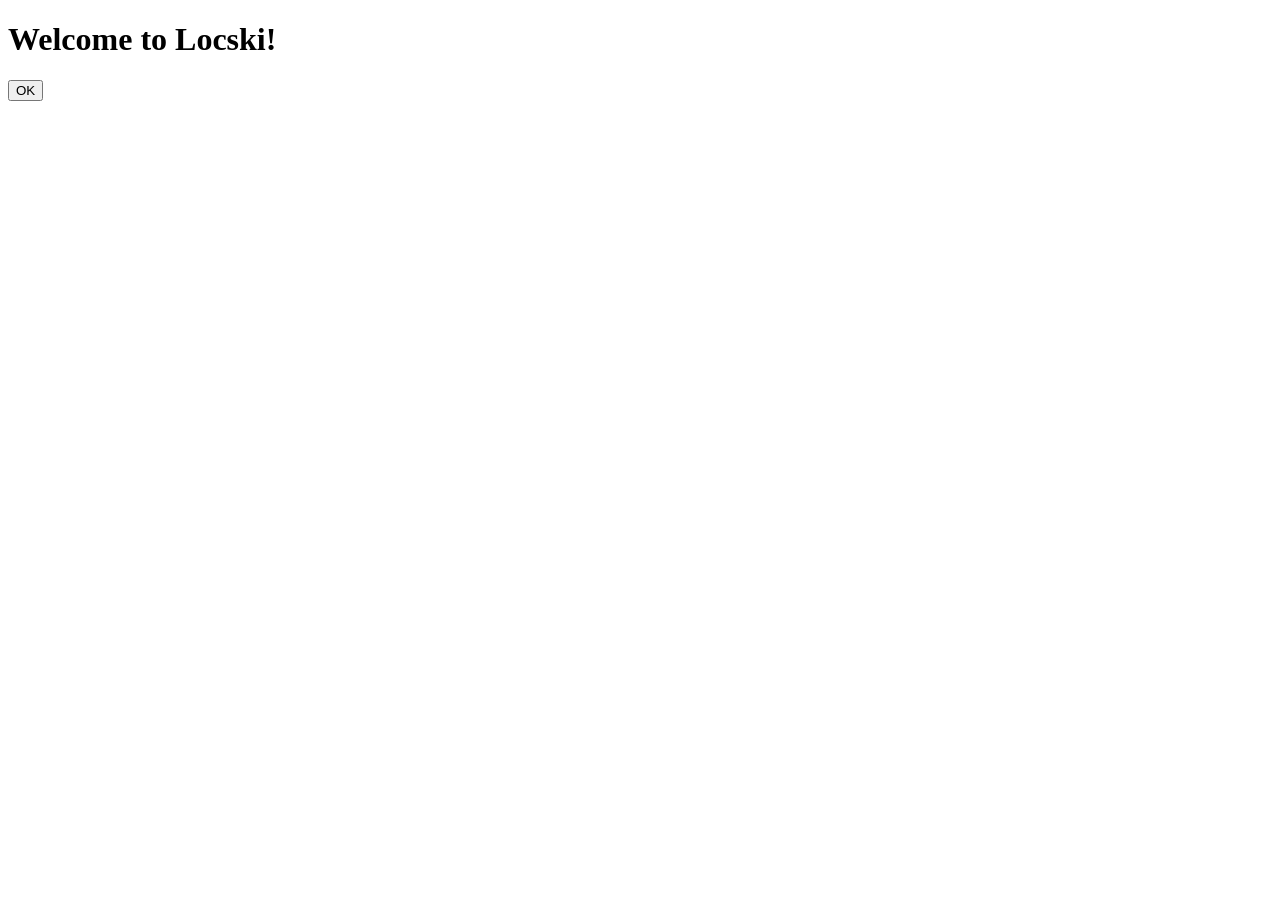
==== home.html @ 64658756 "Create home.html" ====
<!DOCTYPE html>
<html lang="en">
<head>
    <meta charset="UTF-8">
    <title>Locski - Home</title>
    <link rel="stylesheet" href="style.css">
</head>
<body>

<div class="container" id="welcomeContainer">
    <h1>Welcome to Locski!</h1>
    <button onclick="showDashboard()">OK</button>
</div>

<div class="container" id="dashboard" style="display:none; text-align:left;">
    <h2>Profile Details</h2>
    <p><strong>Name:</strong> <span id="userName"></span></p>
    <p><strong>Skills Offered:</strong> <span id="userOffered"></span></p>
    <p><strong>Skills Needed:</strong> <span id="userNeeded"></span></p>
    <button onclick="showDashboard()">OK</button>
</div>

<script src="script.js"></script>
</body>
</html>
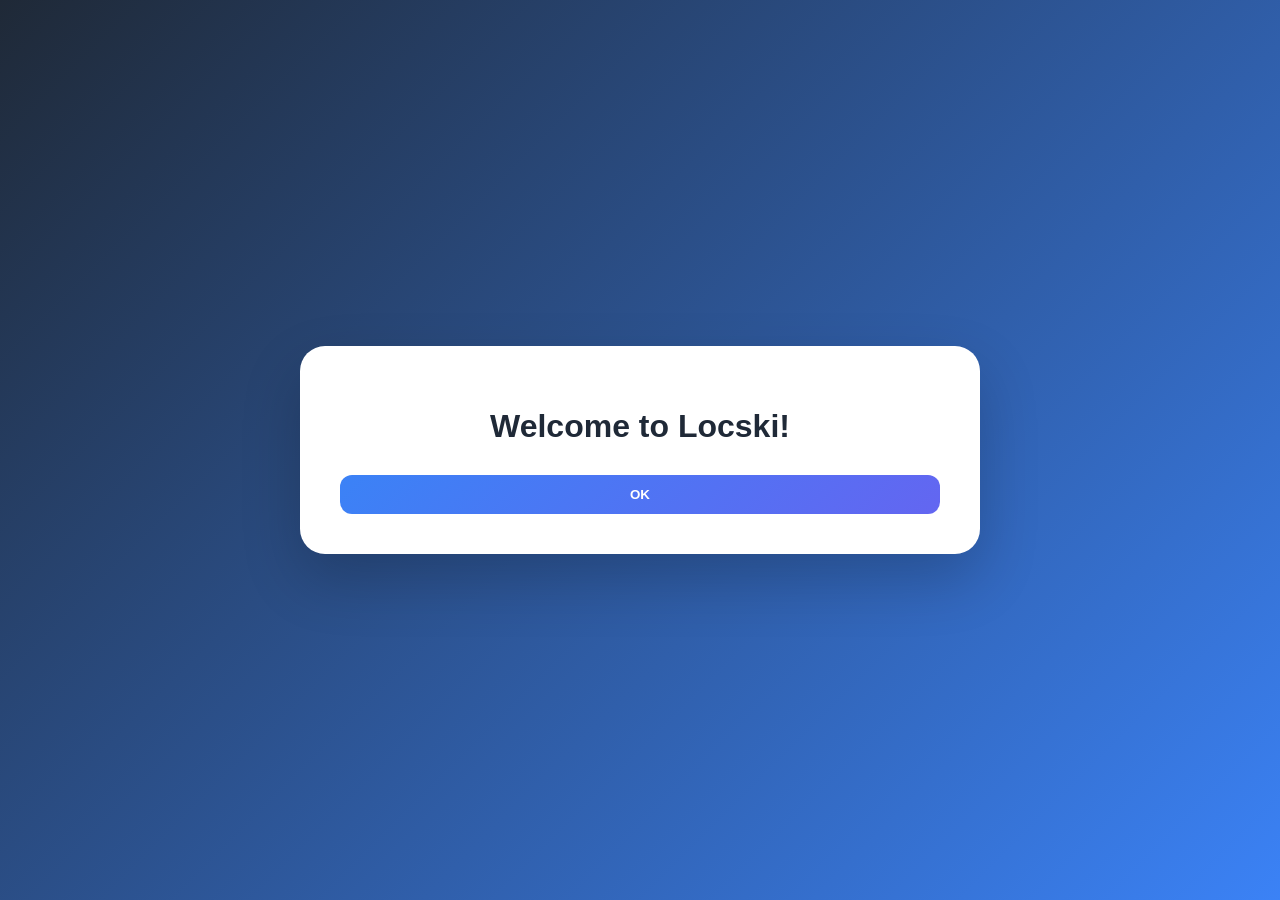
==== commit 09c064d2: "Add files via upload" ====
--- a/home.html
+++ b/home.html
@@ -1,25 +1,25 @@
-<!DOCTYPE html>
-<html lang="en">
-<head>
-    <meta charset="UTF-8">
-    <title>Locski - Home</title>
-    <link rel="stylesheet" href="style.css">
-</head>
-<body>
-
-<div class="container" id="welcomeContainer">
-    <h1>Welcome to Locski!</h1>
-    <button onclick="showDashboard()">OK</button>
-</div>
-
-<div class="container" id="dashboard" style="display:none; text-align:left;">
-    <h2>Profile Details</h2>
-    <p><strong>Name:</strong> <span id="userName"></span></p>
-    <p><strong>Skills Offered:</strong> <span id="userOffered"></span></p>
-    <p><strong>Skills Needed:</strong> <span id="userNeeded"></span></p>
-    <button onclick="showDashboard()">OK</button>
-</div>
-
-<script src="script.js"></script>
-</body>
-</html>
+<!DOCTYPE html>
+<html lang="en">
+<head>
+    <meta charset="UTF-8">
+    <title>Locski - Home</title>
+    <link rel="stylesheet" href="style.css">
+</head>
+<body>
+
+<div class="container" id="welcomeContainer">
+    <h1>Welcome to Locski!</h1>
+    <button onclick="showDashboard()">OK</button>
+</div>
+
+<div class="container" id="dashboard" style="display:none; text-align:left;">
+    <h2>Profile Details</h2>
+    <p><strong>Name:</strong> <span id="userName"></span></p>
+    <p><strong>Skills Offered:</strong> <span id="userOffered"></span></p>
+    <p><strong>Skills Needed:</strong> <span id="userNeeded"></span></p>
+    <button onclick="showDashboard()">OK</button>
+</div>
+
+<script src="script.js"></script>
+</body>
+</html>
--- a/style.css
+++ b/style.css
@@ -0,0 +1,107 @@
+body {
+    margin: 0;
+    font-family: 'Poppins', sans-serif;
+    background: linear-gradient(135deg, #1f2937, #3b82f6);
+    display: flex;
+    justify-content: center;
+    align-items: center;
+    min-height: 100vh;
+}
+
+.container {
+    width: 90%;
+    max-width: 600px;
+    background: #ffffff;
+    padding: 40px;
+    border-radius: 25px;
+    box-shadow: 0 25px 60px rgba(0,0,0,0.2);
+    text-align: center;
+}
+
+h1 {
+    margin-bottom: 5px;
+    color: #1f2937;
+}
+
+.subtitle {
+    margin-bottom: 25px;
+    color: #6b7280;
+}
+
+label {
+    display: block;
+    margin-top: 15px;
+    font-weight: 500;
+}
+
+input[type="text"], select {
+    width: 100%;
+    padding: 10px;
+    margin-top: 5px;
+    border-radius: 10px;
+    border: 1px solid #d1d5db;
+}
+
+input[type="text"]:focus, select:focus {
+    border-color: #3b82f6;
+    outline: none;
+}
+
+.section {
+    display: none;
+    margin-top: 20px;
+}
+
+.skills-grid {
+    display: flex;
+    flex-wrap: wrap;
+    gap: 10px;
+    justify-content: center;
+    margin-top: 10px;
+}
+
+.skills-grid label {
+    background: #f3f4f6;
+    padding: 8px 14px;
+    border-radius: 20px;
+    cursor: pointer;
+    border: 1px solid #e5e7eb;
+    font-size: 13px;
+    transition: 0.3s;
+}
+
+.skills-grid input {
+    display: none;
+}
+
+.skills-grid label:hover {
+    background: #e0e7ff;
+}
+
+.skills-grid label:has(input:checked) {
+    background: #3b82f6;
+    color: white;
+    border: 1px solid #3b82f6;
+}
+
+button {
+    width: 100%;
+    padding: 12px;
+    margin-top: 25px;
+    border: none;
+    border-radius: 12px;
+    background: linear-gradient(135deg, #3b82f6, #6366f1);
+    color: white;
+    font-weight: bold;
+    cursor: pointer;
+    transition: 0.3s;
+}
+
+button:hover {
+    transform: translateY(-3px);
+}
+
+#error {
+    color: red;
+    margin-top: 10px;
+}
